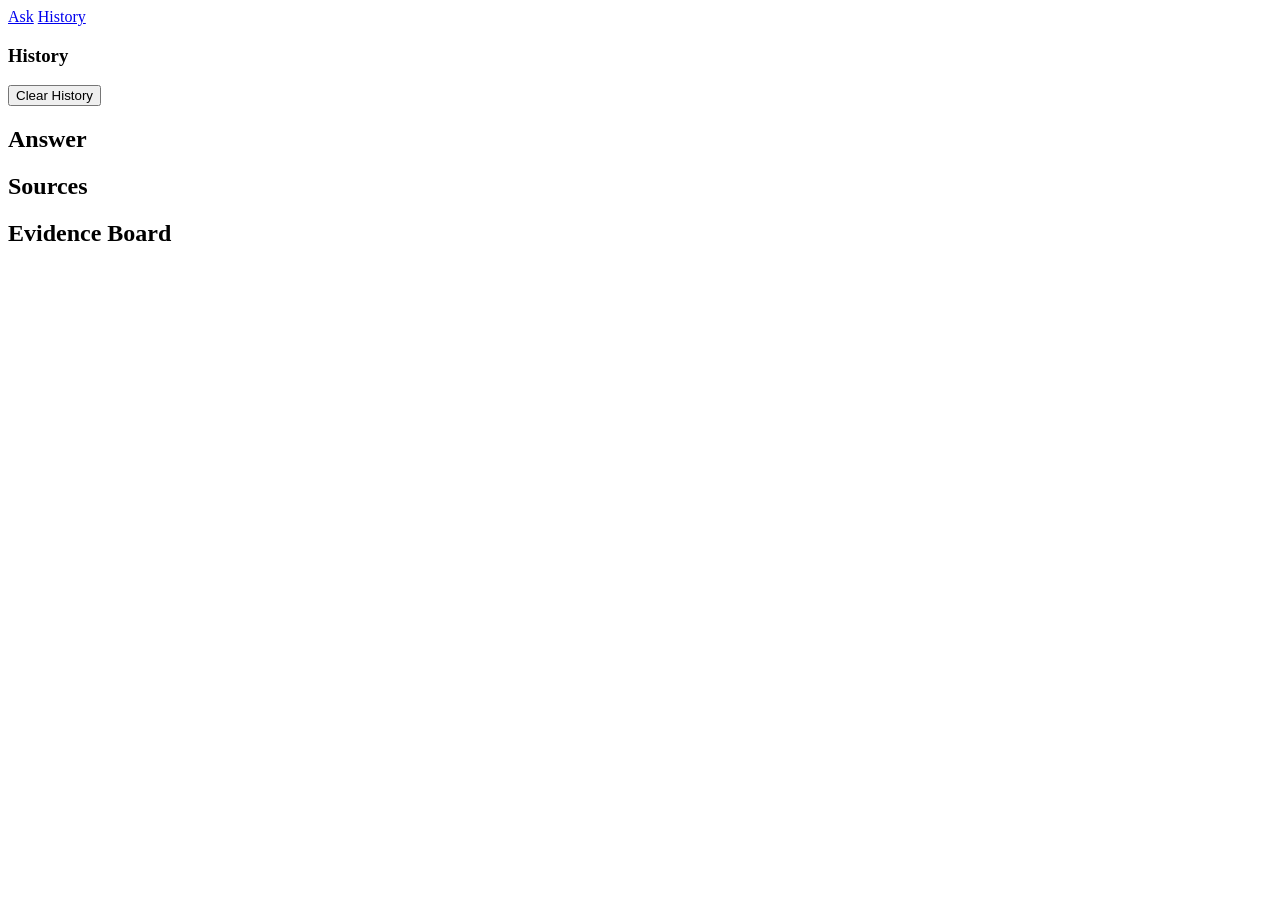
==== frontend/history.html @ 2b96a1e5 "Add a history page to view previous queries" ====
<!doctype html>
<html lang="en">
  <head>
    <meta charset="utf-8" />
    <meta name="viewport" content="width=device-width, initial-scale=1" />
    <title>DocAssist History</title>
    <link rel="stylesheet" href="/static/styles.css" />
  </head>
  <body>
    <main class="shell">
      <section class="workspace">
        <nav class="page-nav" aria-label="Primary">
          <a href="/">Ask</a>
          <a href="/history">History</a>
        </nav>

        <section class="history-panel">
          <div class="panel-heading">
            <h1>History</h1>
            <button id="clear-history" class="secondary-button" type="button">Clear History</button>
          </div>
          <div id="history-list" class="history-list"></div>
        </section>

        <section class="answer-panel" aria-live="polite">
          <h2>Answer</h2>
          <pre id="history-answer"></pre>
        </section>

        <section class="sources-panel">
          <h2>Sources</h2>
          <div id="history-sources"></div>
        </section>

        <section class="workspace-panel">
          <h2>Evidence Board</h2>
          <div id="history-task-workspace"></div>
        </section>
      </section>
    </main>
    <script src="/static/app.js"></script>
  </body>
</html>
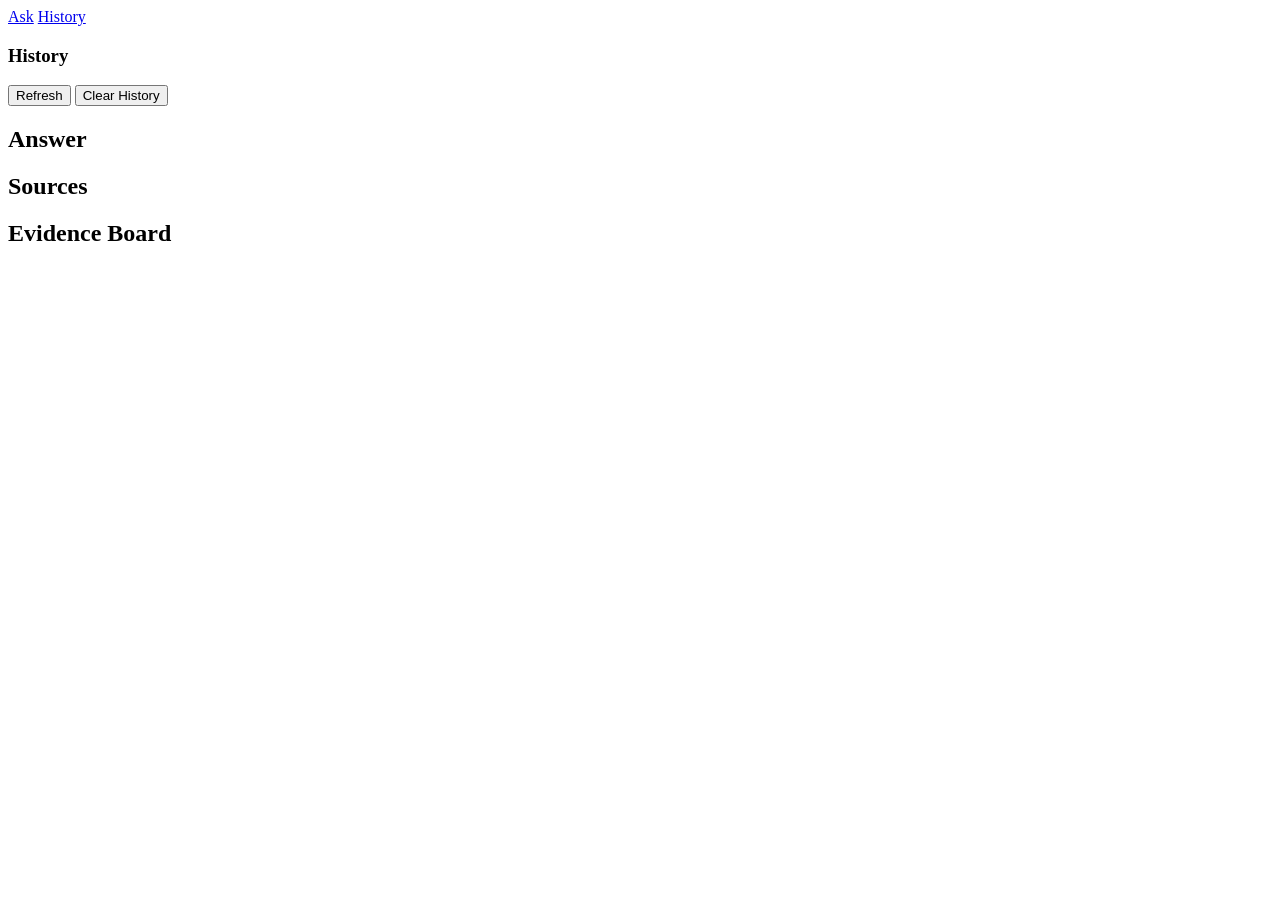
==== commit e22826f1: "Update history.html" ====
--- a/frontend/history.html
+++ b/frontend/history.html
@@ -17,7 +17,10 @@
         <section class="history-panel">
           <div class="panel-heading">
             <h1>History</h1>
-            <button id="clear-history" class="secondary-button" type="button">Clear History</button>
+            <div class="button-row">
+              <button id="refresh-history" class="secondary-button" type="button">Refresh</button>
+              <button id="clear-history" class="secondary-button" type="button">Clear History</button>
+            </div>
           </div>
           <div id="history-list" class="history-list"></div>
         </section>
